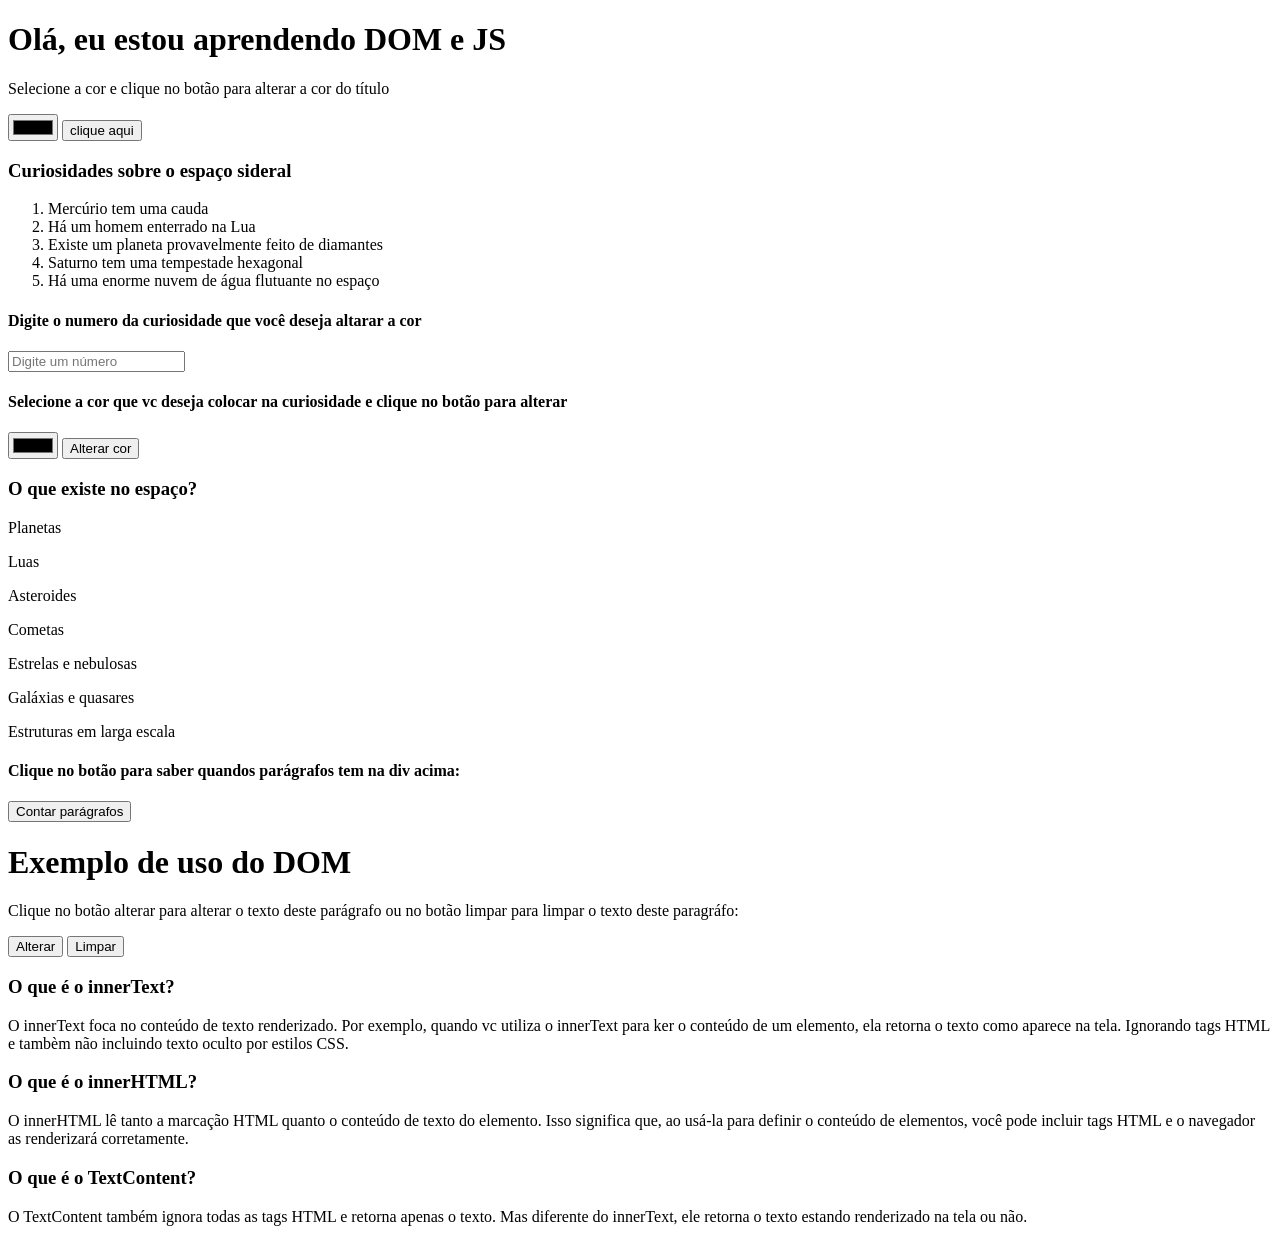
==== index.html @ 50924dd3 "primeiro commit" ====
<!DOCTYPE html>
<html lang="pt-BR">
<head>
    <title>Dom e js</title>
    <script src="scripts.js" defer></script>
</head>
<body>
    <!--Questão 2 letra a-->
    <h1 id="Corh1">Olá, eu estou aprendendo DOM e JS</h1>
    <p>Selecione a cor e clique no botão para alterar a cor do título</p>
    <input type="color" id = "corTexto">
    <button id="botaoCorTexto" title="Alterar cor">clique aqui</button>

    <!--Questão 2 letra b-->
    <h3>Curiosidades sobre o espaço sideral</h3>
    <ol>
        <li>Mercúrio tem uma cauda</li>
        <li>Há um homem enterrado na Lua</li>
        <li>Existe um planeta provavelmente feito de diamantes</li>
        <li>Saturno tem uma tempestade hexagonal</li>
        <li>Há uma enorme nuvem de água flutuante no espaço</li>
    </ol>

    <h4>Digite o numero da curiosidade que você deseja altarar a cor</h4>
        <input type="number" id="numeroNameTag" 
                                placeholder="Digite um número"> <br>
    <h4>Selecione a cor que vc deseja colocar na curiosidade e clique no botão para alterar</h4>
        <input type="color" id="corNameTag">
    <button id="botaoCorNameTag">Alterar cor</button>

    <!--Questão 3-->
    <h3>O que existe no espaço?</h3>
    <div id="pai">
        <p id="Filho1">Planetas</p>
        <p id="Filho2">Luas</p>
        <p id="Filho3">Asteroides</p>
        <p id="Filho4">Cometas</p>
        <p id="Filho5">Estrelas e nebulosas</p>
        <p id="Filho6">Galáxias e quasares</p>
        <p id="Filho7">Estruturas em larga escala</p>
    </div>
    <h4>Clique no botão para saber quandos parágrafos tem na div acima: </h4>
    <button id="botaoContarParagrafo">Contar parágrafos</button>
    <div id="resultadoFilhos"></div>
     
    <!--Questão 4 do professor-->
    <h1>Exemplo de uso do DOM</h1>
    <p id="paragrafo">Clique no botão alterar para alterar o texto deste
    parágrafo ou no botão limpar para limpar o texto deste paragráfo:</p>
    <button id="botao">Alterar</button>

    <!--Questão 4 com minhas alterações-->
    <button id="botaoLimpar">Limpar</button>

    <!--Questão 5-->

    <h3>O que é o innerText?</h3>
    <p>
        O innerText foca no conteúdo de texto renderizado. Por exemplo,
        quando vc utiliza o innerText para ker o conteúdo de um elemento, 
        ela retorna o texto como aparece na tela. Ignorando tags HTML e 
        tambèm não incluindo texto oculto por estilos CSS.
    </p>
    <h3>O que é o innerHTML?</h3>
    <p>
        O innerHTML lê tanto a marcação HTML quanto o conteúdo de texto 
        do elemento. Isso significa que, ao usá-la para definir o conteúdo 
        de elementos, você pode incluir tags HTML e o navegador as renderizará
        corretamente.
    </p>
    <h3>O que é o TextContent?</h3>
    <p>
        O TextContent também ignora todas as tags HTML e retorna apenas o texto.
        Mas diferente do innerText, ele retorna o texto estando renderizado na 
        tela ou não.
    </p>




</body>
</html>
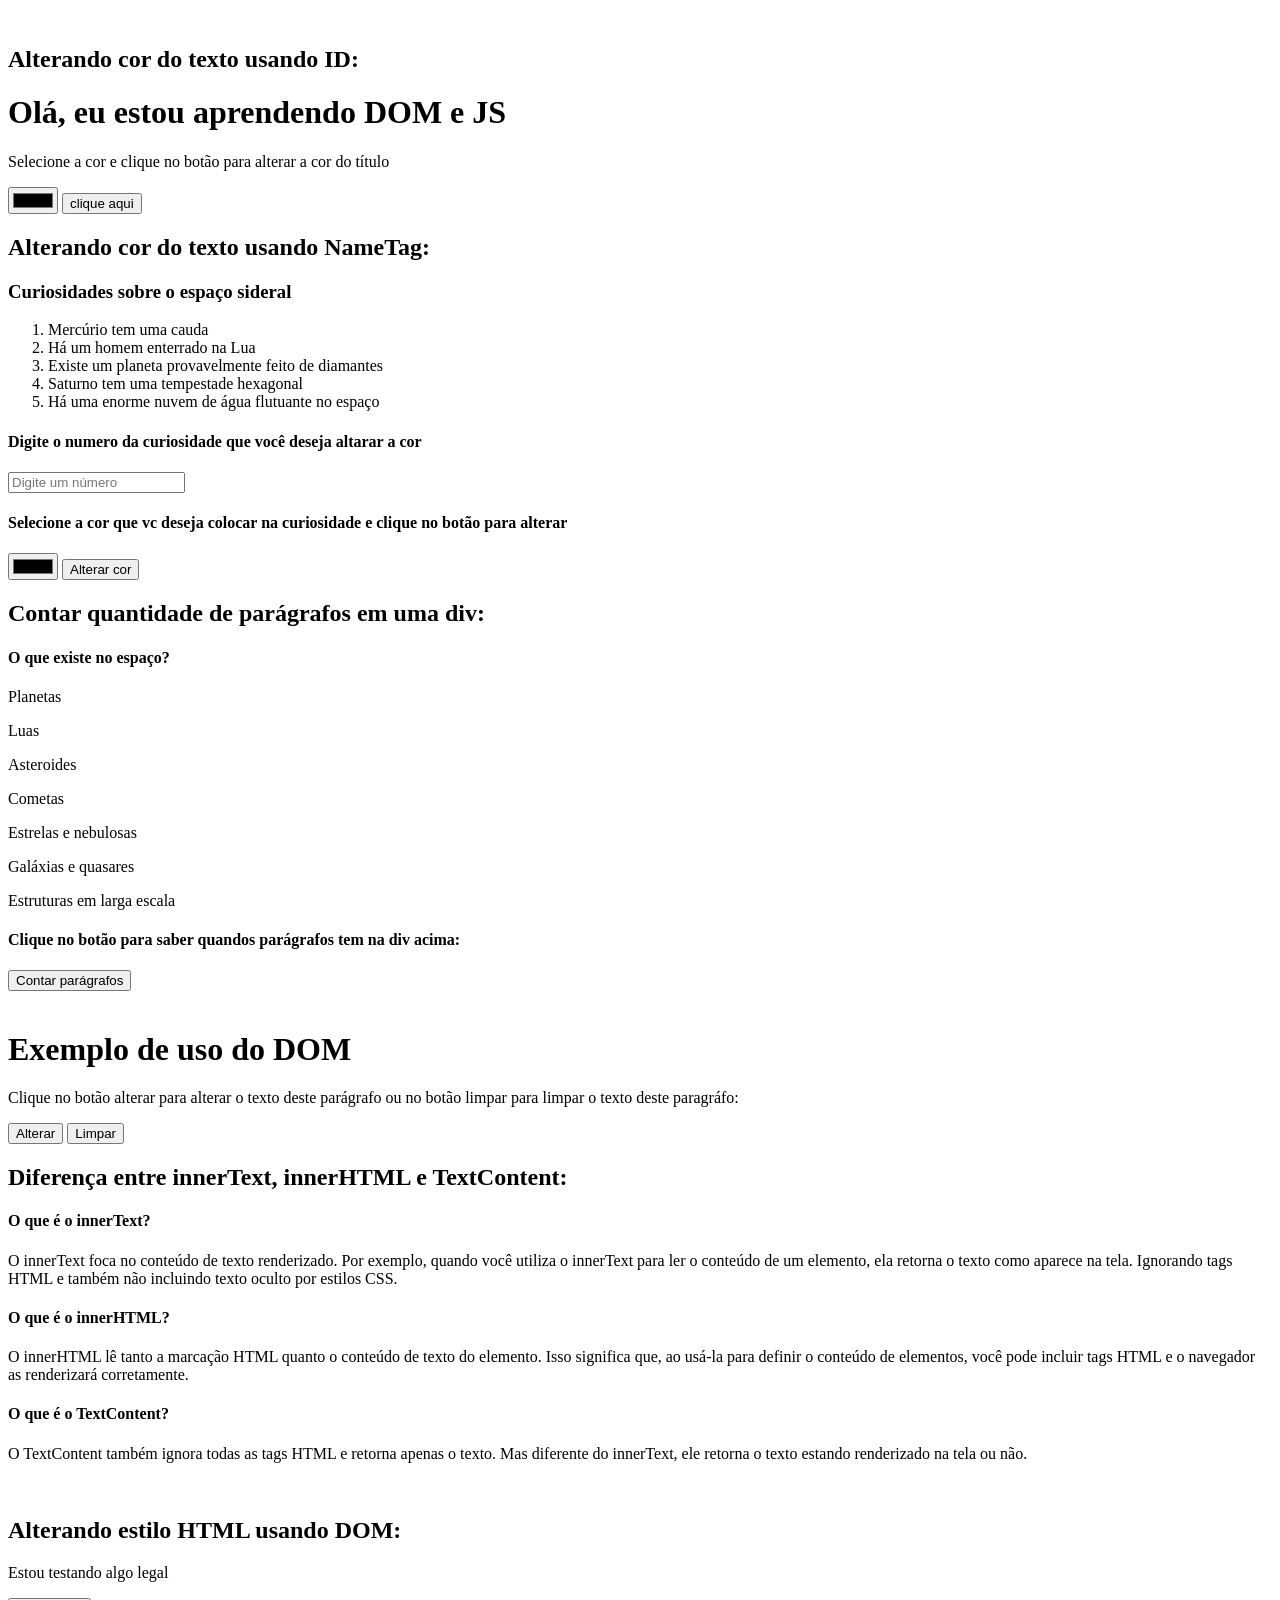
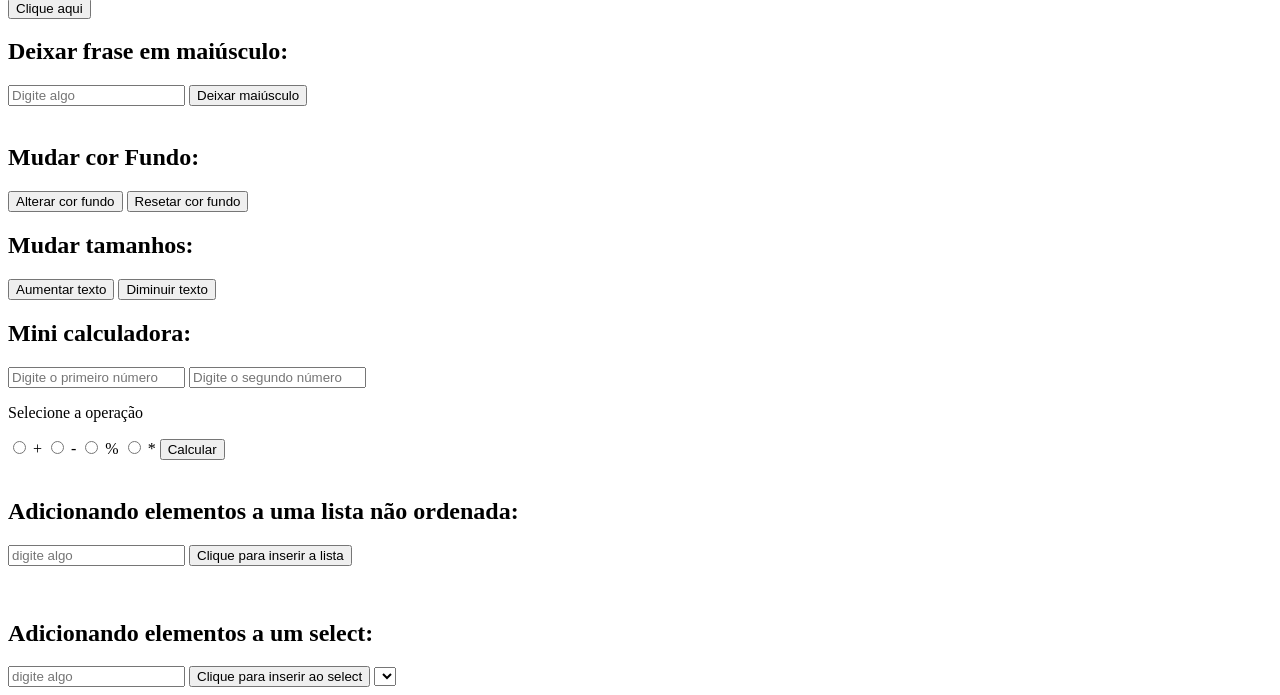
==== commit cb9326c1: "adicionando atividade completa" ====
--- a/index.html
+++ b/index.html
@@ -6,12 +6,16 @@
 </head>
 <body>
     <!--Questão 2 letra a-->
+    <br>
+    <h2>Alterando cor do texto usando ID: </h2>
     <h1 id="Corh1">Olá, eu estou aprendendo DOM e JS</h1>
     <p>Selecione a cor e clique no botão para alterar a cor do título</p>
     <input type="color" id = "corTexto">
     <button id="botaoCorTexto" title="Alterar cor">clique aqui</button>
 
     <!--Questão 2 letra b-->
+    <br>
+    <h2>Alterando cor do texto usando NameTag: </h2>
     <h3>Curiosidades sobre o espaço sideral</h3>
     <ol>
         <li>Mercúrio tem uma cauda</li>
@@ -29,7 +33,9 @@
     <button id="botaoCorNameTag">Alterar cor</button>
 
     <!--Questão 3-->
-    <h3>O que existe no espaço?</h3>
+    <br>
+    <h2>Contar quantidade de parágrafos em uma div: </h2>
+    <h4>O que existe no espaço?</h4>
     <div id="pai">
         <p id="Filho1">Planetas</p>
         <p id="Filho2">Luas</p>
@@ -44,6 +50,7 @@
     <div id="resultadoFilhos"></div>
      
     <!--Questão 4 do professor-->
+    <br>
     <h1>Exemplo de uso do DOM</h1>
     <p id="paragrafo">Clique no botão alterar para alterar o texto deste
     parágrafo ou no botão limpar para limpar o texto deste paragráfo:</p>
@@ -53,29 +60,85 @@
     <button id="botaoLimpar">Limpar</button>
 
     <!--Questão 5-->
-
-    <h3>O que é o innerText?</h3>
+    <br>
+    <h2>Diferença entre innerText, innerHTML e TextContent: </h2>
+    <h4>O que é o innerText?</h4>
     <p>
         O innerText foca no conteúdo de texto renderizado. Por exemplo,
-        quando vc utiliza o innerText para ker o conteúdo de um elemento, 
+        quando você utiliza o innerText para ler o conteúdo de um elemento, 
         ela retorna o texto como aparece na tela. Ignorando tags HTML e 
-        tambèm não incluindo texto oculto por estilos CSS.
+        também não incluindo texto oculto por estilos CSS.
     </p>
-    <h3>O que é o innerHTML?</h3>
+    <h4>O que é o innerHTML?</h4>
     <p>
         O innerHTML lê tanto a marcação HTML quanto o conteúdo de texto 
         do elemento. Isso significa que, ao usá-la para definir o conteúdo 
         de elementos, você pode incluir tags HTML e o navegador as renderizará
         corretamente.
     </p>
-    <h3>O que é o TextContent?</h3>
+    <h4>O que é o TextContent?</h4>
     <p>
         O TextContent também ignora todas as tags HTML e retorna apenas o texto.
         Mas diferente do innerText, ele retorna o texto estando renderizado na 
         tela ou não.
     </p>
 
+    <!--Questão 6-->
+    <br>
+    <h2>Alterando estilo HTML usando DOM: </h2>
+    <p id="mudarFormato">Estou testando algo legal</p>
+    <button onclick="mudarparagrafo()">Clique aqui</button>
 
+    <!--Questão 7-->
+    <br>
+    <h2>Deixar frase em maiúsculo: </h2>
+    <input type="text" id="textoMinusculo"
+                        placeholder="Digite algo">
+    <button id="botaoMaiusculo">Deixar maiúsculo</button>
+    <div id="resultadoMaiusculo"></div>
+
+    <!--Questão 8-->
+    <br>
+    <h2>Mudar cor Fundo: </h2>
+    <button id="alterarCorBody" onclick="mudarBody()">Alterar cor fundo</button>
+    <button id="resetarCorBody" onclick="corBodyOri()">Resetar cor fundo</button>
+
+    <!--Questão 9-->
+    <br>
+    <h2>Mudar tamanhos: </h2>
+    <button onclick="aumentarTam()">Aumentar texto</button>
+    <button onclick="diminuirTam()">Diminuir texto</button>
+
+    <!--Questão 10-->
+    <br>
+    <h2>Mini calculadora: </h2>
+    <input type="number" id="numero1" 
+                        placeholder="Digite o primeiro número">
+    <input type="number" id="numero2" 
+                        placeholder="Digite o segundo número">
+    <p>Selecione a operação</p>
+    <label>
+        <input type="radio" name="operacao" value="+"> +
+        <input type="radio" name="operacao" value="-"> -
+        <input type="radio" name="operacao" value="/"> %
+        <input type="radio" name="operacao"  value="*"> *
+    </label>
+    <button onclick="calcular()">Calcular</button>
+    <div id="resultadoOpera"></div>
+
+    <!--Questão 11-->
+    <br>
+    <h2>Adicionando elementos a uma lista não ordenada: </h2>
+    <input type="text" id="item" placeholder="digite algo">
+    <button onclick="inserirLi()">Clique para inserir a lista</button>
+    <ul id="resultadoLista"></ul>
+
+    <!--Questão 12-->
+    <br>
+    <h2>Adicionando elementos a um select: </h2>
+    <input type="text" id="itemSelect" placeholder="digite algo">
+    <button onclick="inserirSel()">Clique para inserir ao select</button>
+    <select id="resultadoSelec"></select>
 
 
 </body>
